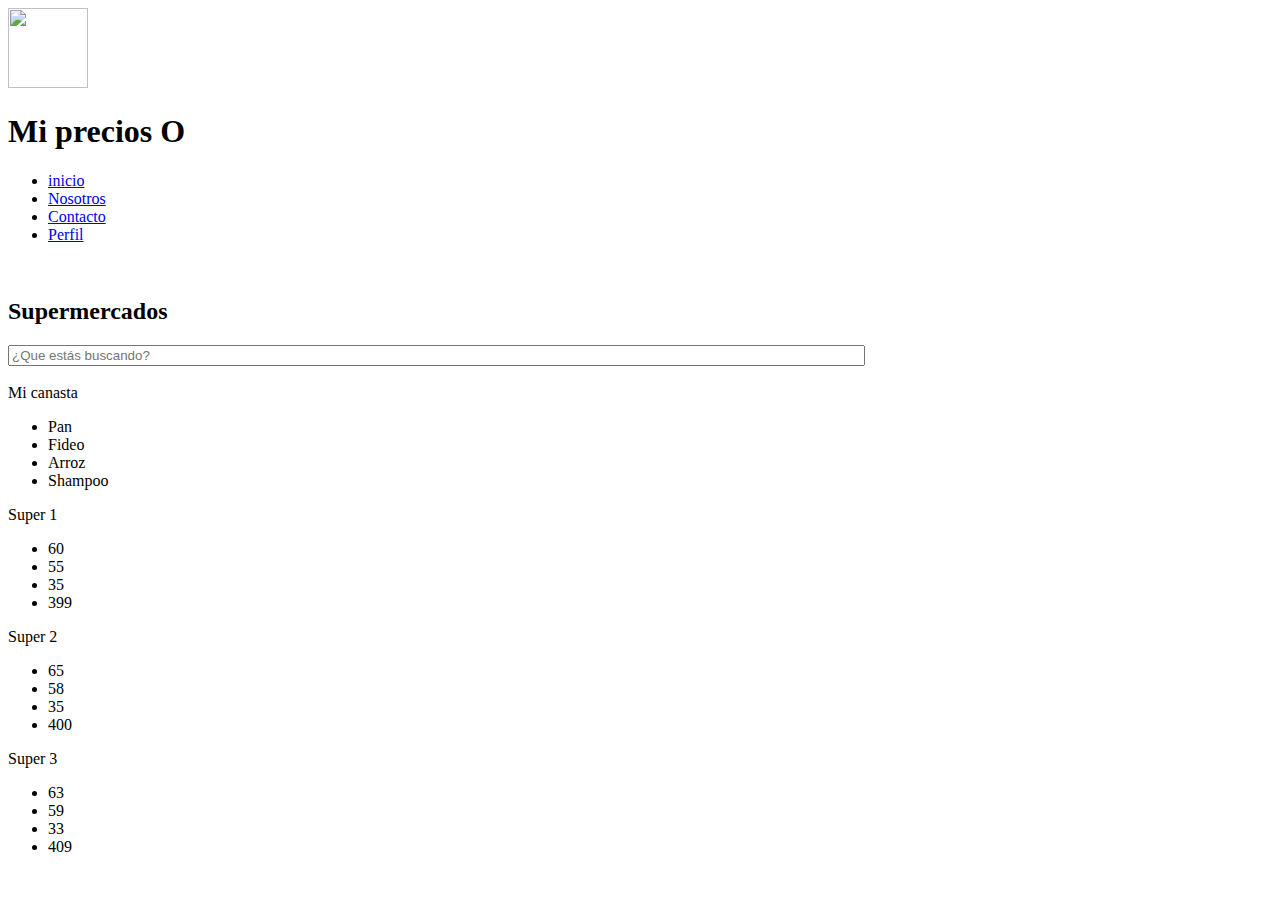
==== Clase 1/pages/Supermercados.html @ b8f3e187 "Inicio del proyecto" ====
<!DOCTYPE html>
<html lang="en">
<head>
    <meta charset="UTF-8">
    <meta name="viewport" content="width=device-width, initial-scale=1.0">
    <title>Document</title>
    <link rel="stylesheet" href="/assets/styles/styles.css">
</head>
<body>
    <header class="header">
        <nav class="navigation">
        <img src="https://cdn-icons-png.freepik.com/256/2854/2854320.png?ga=GA1.1.1501036196.1685586016&semt=ais_hybrid" width="80" height="80">
          <h1>Mi precios O</h1>
          <ul>
            <li><a href="../index.html">inicio</a></li>
            <li><a href="./Sobre_nosotros.html">Nosotros</a></li>
            <li><a href="./Contacto.html">Contacto</a></li>
            <li><a href="./Perfil.html">Perfil</a></li>
          </ul>
        </nav>
      </header>
    <br>
    <h2>Supermercados</h2>
    <main id="padre">
        <section>
            <div>
                <input type="text" placeholder="¿Que estás buscando?" size="104" maxlength="100"> 
            </div>
        </section>
    </main>
    <br>
    <main>
        <section>
            <div>
                <a>Mi canasta</a>
                <ul>
                    <li>Pan</li>
                    <li>Fideo</li>
                    <li>Arroz</li>
                    <li>Shampoo</li>
                  </ul>
            </div>
        </section>
        <section>
            <div>
                <a>Super 1</a>
                <ul>
                    <li>60</li>
                    <li>55</li>
                    <li>35</li>
                    <li>399</li>
                  </ul>
            </div>
        </section>
        <section>
            <div>
                <a>Super 2</a>
                <ul>
                    <li>65</li>
                    <li>58</li>
                    <li>35</li>
                    <li>400</li>
                  </ul>
            </div>
        </section>
        <section>
            <div>
                <a>Super 3</a>
                <ul>
                    <li>63</li>
                    <li>59</li>
                    <li>33</li>
                    <li>409</li>
                  </ul>
            </div>
        </section>
    </main>
    <br>
    <footer class="footer">
        <a href=""><i class="fa-brands fa-facebook"></i></a>
        <a href=""><i class="fa-brands fa-square-instagram"></i></a>
        <a href=""><i class="fa-brands fa-square-twitter"></i></a>
        <a href=""><i class="fa-brands fa-youtube"></i></a>
    </footer>
</body>
</html>
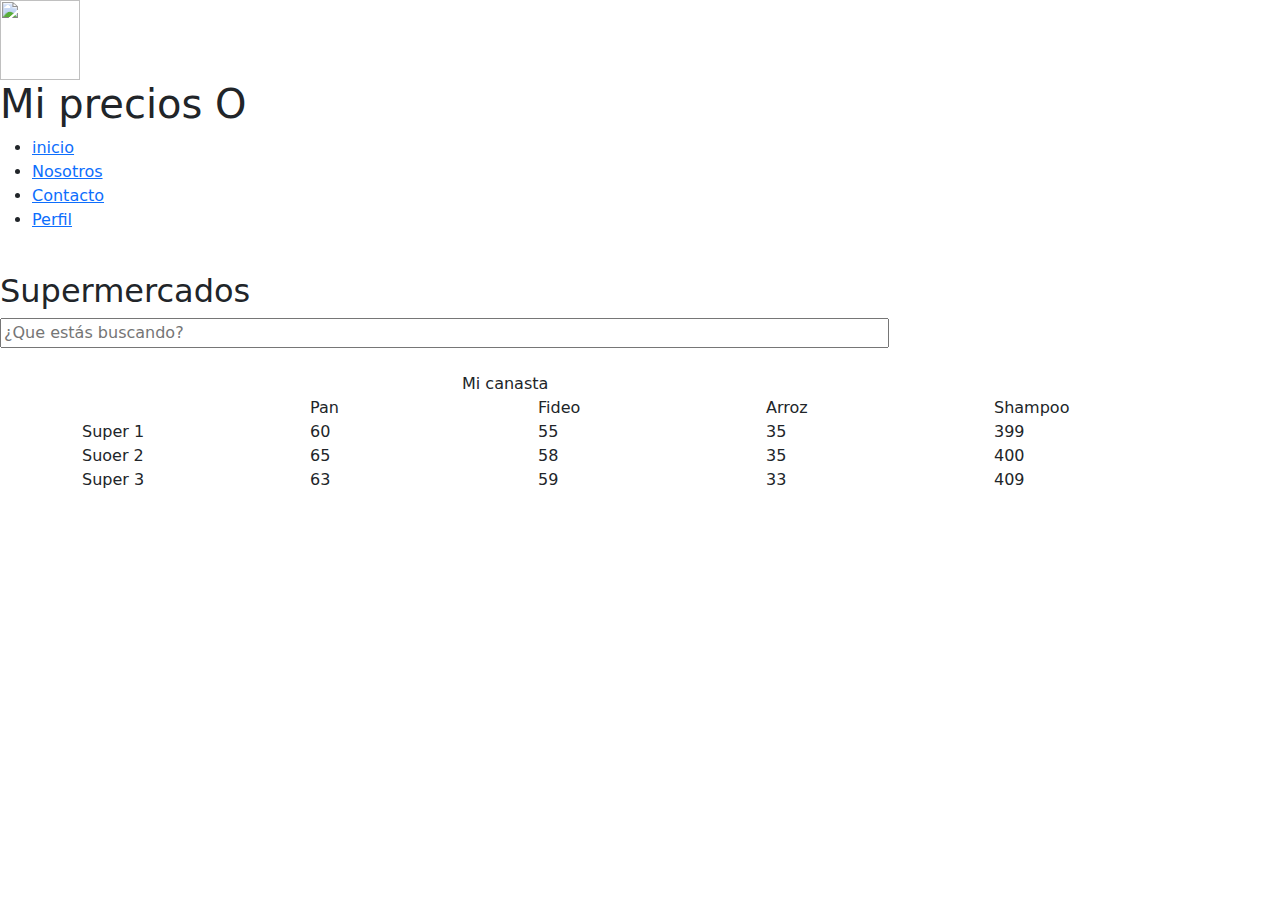
==== commit b050cbc5: "Agrego grid en Supermercados" ====
--- a/Clase 1/pages/Supermercados.html
+++ b/Clase 1/pages/Supermercados.html
@@ -4,9 +4,10 @@
     <meta charset="UTF-8">
     <meta name="viewport" content="width=device-width, initial-scale=1.0">
     <title>Document</title>
-    <link rel="stylesheet" href="/assets/styles/styles.css">
+    <link href="https://cdn.jsdelivr.net/npm/bootstrap@5.3.3/dist/css/bootstrap.min.css" rel="stylesheet" integrity="sha384-QWTKZyjpPEjISv5WaRU9OFeRpok6YctnYmDr5pNlyT2bRjXh0JMhjY6hW+ALEwIH" crossorigin="anonymous">
+    <link rel="stylesheet" href="./assets/styles/styles.css">
 </head>
-<body>
+<body>    
     <header class="header">
         <nav class="navigation">
         <img src="https://cdn-icons-png.freepik.com/256/2854/2854320.png?ga=GA1.1.1501036196.1685586016&semt=ais_hybrid" width="80" height="80">
@@ -30,50 +31,84 @@
     </main>
     <br>
     <main>
-        <section>
-            <div>
-                <a>Mi canasta</a>
-                <ul>
-                    <li>Pan</li>
-                    <li>Fideo</li>
-                    <li>Arroz</li>
-                    <li>Shampoo</li>
-                  </ul>
+        <div class="container">
+            <div class="row">
+                <div class="col">
+                </div>
+                <div class="col">
+                    <a>Mi canasta</a>
+                </div>
+                <div class="col">
+                </div>
             </div>
-        </section>
-        <section>
-            <div>
+            <div class="row">
+                <div class="col">
+                </div>
+                <div class="col">
+                    <a>Pan</a>
+                </div>
+                <div class="col">
+                    <a>Fideo</a>
+                </div>
+                <div class="col">
+                    <a>Arroz</a>
+                </div>
+                <div class="col">
+                    <a>Shampoo</a>
+                </div>
+              </div>
+            <div class="row">
+              <div class="col">
                 <a>Super 1</a>
-                <ul>
-                    <li>60</li>
-                    <li>55</li>
-                    <li>35</li>
-                    <li>399</li>
-                  </ul>
+              </div>
+              <div class="col">
+                60
+              </div>
+              <div class="col">
+                55
+              </div>
+              <div class="col">
+                35
+              </div>
+              <div class="col">
+                399
+              </div>
             </div>
-        </section>
-        <section>
-            <div>
-                <a>Super 2</a>
-                <ul>
-                    <li>65</li>
-                    <li>58</li>
-                    <li>35</li>
-                    <li>400</li>
-                  </ul>
+            <div class="row">
+              <div class="col">
+                <a>Suoer 2</a>
+              </div>
+              <div class="col">
+                65
+              </div>
+              <div class="col">
+                58
+              </div>
+              <div class="col">
+               35
+              </div>
+              <div class="col">
+                400 
+              </div>
             </div>
-        </section>
-        <section>
-            <div>
-                <a>Super 3</a>
-                <ul>
-                    <li>63</li>
-                    <li>59</li>
-                    <li>33</li>
-                    <li>409</li>
-                  </ul>
-            </div>
-        </section>
+            <div class="row">
+                <div class="col">
+                    <a>Super 3</a>
+                </div>
+                <div class="col">
+                  63
+                </div>
+                <div class="col">
+                  59
+                </div>
+                <div class="col">
+                  33
+                </div>
+                <div class="col">
+                    409
+                  </div>
+              </div>
+          </div>
     </main>
     <br>
     <footer class="footer">
@@ -82,5 +117,8 @@
         <a href=""><i class="fa-brands fa-square-twitter"></i></a>
         <a href=""><i class="fa-brands fa-youtube"></i></a>
     </footer>
+    <script src="https://cdn.jsdelivr.net/npm/bootstrap@5.3.3/dist/js/bootstrap.bundle.min.js" integrity="sha384-YvpcrYf0tY3lHB60NNkmXc5s9fDVZLESaAA55NDzOxhy9GkcIdslK1eN7N6jIeHz" crossorigin="anonymous"></script>
+    <script src="https://cdn.jsdelivr.net/npm/@popperjs/core@2.11.8/dist/umd/popper.min.js" integrity="sha384-I7E8VVD/ismYTF4hNIPjVp/Zjvgyol6VFvRkX/vR+Vc4jQkC+hVqc2pM8ODewa9r" crossorigin="anonymous"></script>
+<script src="https://cdn.jsdelivr.net/npm/bootstrap@5.3.3/dist/js/bootstrap.min.js" integrity="sha384-0pUGZvbkm6XF6gxjEnlmuGrJXVbNuzT9qBBavbLwCsOGabYfZo0T0to5eqruptLy" crossorigin="anonymous"></script>    
 </body>
 </html>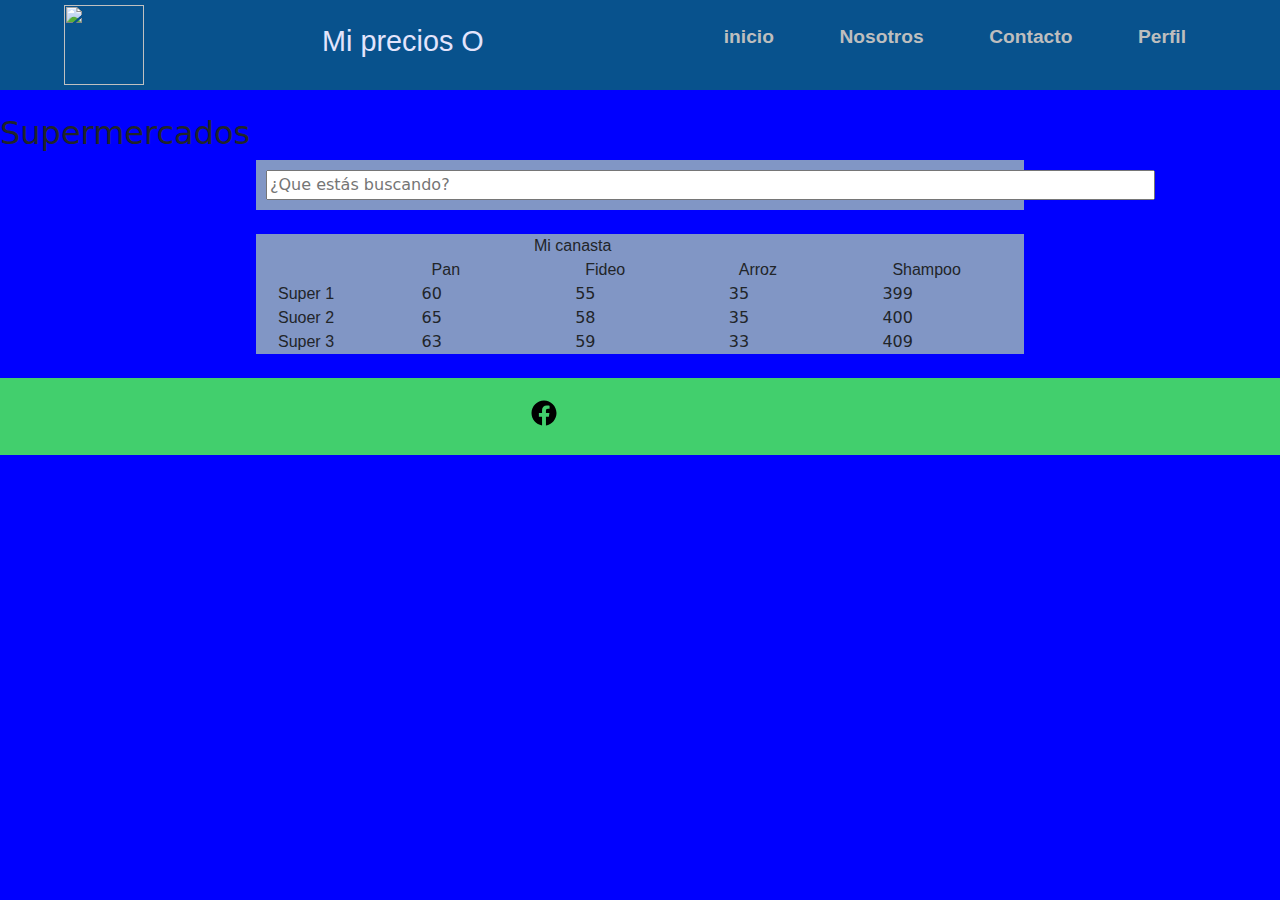
==== commit d9727f89: "Arreglo super" ====
--- a/Clase 1/pages/Supermercados.html
+++ b/Clase 1/pages/Supermercados.html
@@ -5,7 +5,7 @@
     <meta name="viewport" content="width=device-width, initial-scale=1.0">
     <title>Document</title>
     <link href="https://cdn.jsdelivr.net/npm/bootstrap@5.3.3/dist/css/bootstrap.min.css" rel="stylesheet" integrity="sha384-QWTKZyjpPEjISv5WaRU9OFeRpok6YctnYmDr5pNlyT2bRjXh0JMhjY6hW+ALEwIH" crossorigin="anonymous">
-    <link rel="stylesheet" href="./assets/styles/styles.css">
+    <link rel="stylesheet" href="../assets/styles/styles.css">
 </head>
 <body>    
     <header class="header">
--- a/Clase 1/assets/styles/styles.css
+++ b/Clase 1/assets/styles/styles.css
@@ -0,0 +1,134 @@
+main {
+    display: flex;
+   /*  height: 80vh; */
+    width: 60%;
+    margin-left: auto;
+    margin-right: auto;
+    background-color: rgb(129, 150, 197);
+
+    flex-flow: row wrap;
+    justify-content: space-between;
+}
+
+main section {
+    width: 20%;
+    padding: 10px;
+}
+
+
+body{
+  background-color: rgb(192, 241, 241);
+}
+p, a, h1 {
+    font-family:'Franklin Gothic Medium', 'Arial Narrow', Arial, sans-serif;  
+    padding: 10px;
+}
+
+.navigation {
+    height: 10vh;
+    display: flex;
+    justify-content: space-between;
+    align-items: center;
+    background-color: rgb(8, 82, 141);;
+    font-weight: bold;
+    padding: 10px 5% 10px 5%;
+  }
+  
+  .navigation h1 {
+    color: rgb(227, 228, 252);
+    font-size: 1.8rem;
+  }
+  
+  .navigation ul li {
+    display: inline-block;
+    padding: 0px 20px;
+  }
+  
+  .navigation ul li a {
+    text-decoration: none;
+    color: rgb(190, 190, 190);
+    font-size: 1.2rem;
+  }
+  
+  .navigation ul li a:hover {
+    color: rgb(142, 252, 132);
+  }
+
+  .fa-brands {
+    width: 30px;
+    height: 30px;
+    background-repeat: no-repeat;
+    background-size: cover;
+  }
+  
+  .fa-facebook {
+    background-image: url("../icons/facebook-svgrepo-com.svg");
+  }
+  
+  .fa-square-instagram {
+    background-image: url("/assets/icons/instagram-round-svgrepo-com.svg");
+  }
+  
+  .fa-square-twitter {
+    background-image: url("/assets/icons/twitter-round-svgrepo-com.svg");
+  }
+  
+  .fa-youtube {
+    background-image: url("/assets/icons/youtube-round-svgrepo-com.svg");
+  }
+  
+.footer {
+  padding: 10px;
+  background-color: rgb(66, 207, 109);
+  display: flex;
+  justify-content: center;
+}
+
+.footer a {
+  display: inline-block;
+  margin: 0 7px 0 7px;
+}
+
+.footer a i {
+  display: inline-block;
+  border-radius: 50%;
+}
+
+.footer a i:hover {
+  box-shadow: 0px 0px 15px rgb(9, 94, 1);
+}
+
+/* .grid-container {
+grid-template-columns: repeat(4, auto);
+grid-template-rows: 100px 100px;
+
+column-gap: 10px;
+row-gap: 10px;
+} */
+
+/* Para celulares pequeños */
+@media (max-width:480px){
+  body{
+    background-color: rgb(180, 26, 85);
+  }
+}
+/* Para tablets y celulares grandes */
+@media (min-width:481px){
+  body{
+    background-color: blue;
+  }
+}
+/* Para tables grandes y notebooks */
+@media (min-width:768px){
+  body{
+    background-color:chocolate;
+  }
+}
+/* Para celulares pequeños */
+@media (min-width:1279px){
+  body{
+    background-color: blue;
+  }
+}
+
+
